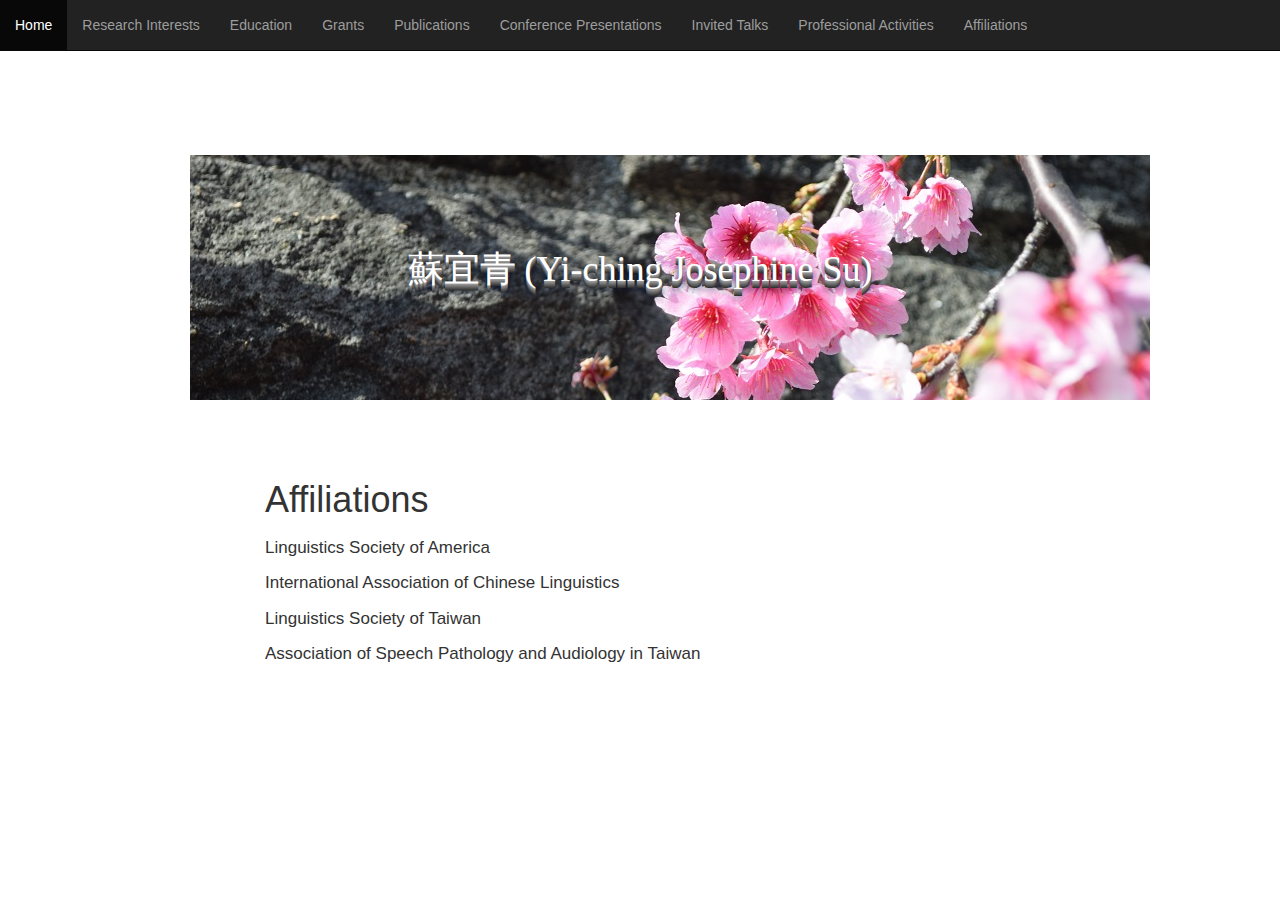
==== Affiliations.html @ 359c486a "Initial commit" ====
<!doctype html>
<html>
<head>
<meta http-equiv="content-type" content="text/html; charset=UTF-8">
<meta charset="utf-8">
<title>Affiliations|蘇宜青 (Yi-ching Josephine Su)</title>
<meta name="viewport" content="width=device-width, initial-scale=1, maximum-scale=1">
<link href="css/bootstrap.min.css" rel="stylesheet">
<!--[if lt IE 9]>
			<script src="//html5shim.googlecode.com/svn/trunk/html5.js"></script>
		<![endif]-->

<link href="css/styles.css" rel="stylesheet">
</head>
<style type="text/css">
.text {
	　width: 100%;
	margin-top: 15px;
	font-size: 17px;
	word-wrap: break-word;
	line-height: 150%;
	text-align: justify;
	text-justify: inter-ideograph;
}
</style>
<body>
<div class="navbar-wrapper">
  <div class="navbar navbar-inverse navbar-fixed-top">
    <div class="navbar-header"> <a class="navbar-toggle" data-toggle="collapse" data-target=".navbar-collapse"> <span class="icon-bar"></span> <span class="icon-bar"></span> <span class="icon-bar"></span> </a> </div>
    <div class="navbar-collapse collapse" >
      <ul class="nav navbar-nav">
           <li class="active"><a href="../ycsu/index.html">Home</a></li>
            <li><a href="../ycsu/Research_Interests.html">Research Interests</a></li>
            <li><a href="../ycsu/Education.html">Education</a></li>
            <li><a href="../ycsu/Grants.html">Grants</a></li>
            <li><a href="../ycsu/Publications.html">Publications</a></li>
            <li><a href="../ycsu/Conference_Presentations.html">Conference Presentations</a></li>
            <li><a href="../ycsu/Invited_Talks.html">Invited Talks</a></li>
            <li><a href="../ycsu/Professional_Activities.html">Professional Activities</a></li>
            <li><a href="../ycsu/Affiliations.html">Affiliations</a></li>
      </ul>
    </div>
  </div>
</div>
<!-- /container -->
</div>
<!-- /navbar wrapper --> 

<!-- Carousel
================================================== -->
<div id="Home">
  <div id="myCarousel" class="carousel slide"> 
    <!-- Indicators -->
    
    <div class="carousel-inner">
      <div class="item active">
        <div style =position:absolute;top:50px;left:0px;width:760px;> 
          <SCRIPT Language="JavaScript1.1">
var slidespeed=3000;
var slideimages=new Array("images/w1.jpg","images/w2.jpg", "images/w3.jpg");
var imageholder=new Array();
var ie55=window.createPopup;
for (i=0;i<slideimages.length;i++){ imageholder[i]=new Image();
imageholder[i].src=slideimages[i] } function gotoshow(){;
window.location=slidelinks[whichlink] };
</SCRIPT><img src="" name="slide"style="filter:progid:DXImageTransform.Microsoft.Pixelate(MaxSquare=15,Duration=1)" align="middle"><script language="JavaScript1.1">
var whichlink=0; 
var whichimage=0;
var pixeldelay=(ie55)? document.images.slide.filters[0].duration*1000 : 0 ;
function slideit(){ if (!document.images) return;
if (ie55) document.images.slide.filters[0].apply(); 
document.images.slide.src=imageholder[whichimage].src; 
if (ie55) document.images.slide.filters[0].play(); 
whichlink=whichimage; 
whichimage=(whichimage<slideimages.length-1)? whichimage+1 : 0; 
setTimeout("slideit()",slidespeed+pixeldelay) }; 
slideit(); </script></div>
        
        <!-- <img src="images/wallp1.jpg">!-->
        <div class="container">
          <div class="carousel-caption"> <br>
            <br>
            <br>
            <h1>蘇宜青 (Yi-ching Josephine Su)</h1>
          </div>
        </div>
      </div>
      <div class="item"> 
        
        <!-- <img src="images/wallp2.jpg">!-->
        
        <div class="container">
          <div class="carousel-caption">
            <h1>要常常喜樂，不住地禱告，凡事謝恩。(帖撒羅尼迦前書 5:16-18）</h1>
            <p>Be joyful always, pray continually, give thanks in all circumstances</p>
          </div>
        </div>
      </div>
      <div class="item"> 
        <!-- <img src="images/wallp3.jpg">!-->
        
        <div class="container">
          <div class="carousel-caption">
            <h1>我實在告訴你們：你們若不回轉，變成小孩子的樣式，斷不得進天國。(馬太福音 18：3)</h1>
            <p>I tell you the truth, unless you change and become like little children, you will never enter the kindom of heaven. (Matthew 18:3)</p>
          </div>
        </div>
      </div>
    </div>
    <!-- Controls --> 
    
  </div>
</div>
<!-- /.carousel --> 

<!-- Marketing messaging and featurettes
================================================== --> 
<!-- Wrap the rest of the page in another container to center all the content. -->

<div class="section"> <span id="Affiliations" class="anchor"></span>
  <div class="container">
    <div class="title">
      <h1>Affiliations</h1>
      <div class="text">
        <p>Linguistics Society of America</p>
        <p>International Association of Chinese Linguistics</p>
        <p>Linguistics Society of Taiwan</p>
        <p>Association of Speech Pathology and Audiology in Taiwan</p>
      </div>
    </div>
  </div>
</div>

<!-- FOOTER -->
<footer> </footer>
</div>
<!-- /.container --> 
<!-- script references --> 
<script src="//ajax.googleapis.com/ajax/libs/jquery/2.0.2/jquery.min.js"></script> 
<script src="js/bootstrap.min.js"></script> 
<script>
    $(document).on('click',function(){
    $('.collapse').collapse('hide');
    })
  </script>
</body>
</html>
---- css/styles.css ----
/* BOOTSTRAP 3.x GLOBAL STYLES
-------------------------------------------------- */
/*body {
	position: relative;
	padding-bottom: 40px;
	color: #333333;
	padding-top: 40px;
	margin: 0 px auto;
	
	
}

*/

/* CUSTOMIZE THE NAVBAR
-------------------------------------------------- */

/* Special class on .container surrounding .navbar, used for positioning it into place. */

.carousel-caption h1, .carousel-caption p {
	font-family: "Microsoft Yahei";
	text-shadow: 0px 1px 0px #999, 0px 2px 0px #888, 0px 3px 0px #777, 0px 4px 0px #666, 0px 5px 0px #555, 0px 6px 0px #444, 0px 7px 0px #333, 0px 8px 7px #001135;
	margin: 0 px auto;
	padding-top: 10px;
}



/* CUSTOMIZE THE CAROUSEL
-------------------------------------------------- */

/* Carousel base class */

.carousel {
  margin-bottom: 60px;
}
/* Since positioning the image, we need to help out the caption */
.carousel-caption {
  z-index: 1;
  height: 60%;
}

/* Declare heights because of positioning of img element */


.carousel .item{
	width:900px;
	height: 400px;
	background-color: #FFFFFF;
	margin:0px auto;
}

.carousel img {
  position: absolute;
  top: 105px ;
  left: 0;
  min-height: 400px;
}



/* MARKETING CONTENT
-------------------------------------------------- */

/* Pad the edges of the mobile views a bit */
.container{
	padding-left: 0 px;
	padding-right: 20px;
	min-height: 400px;
	
	
   
}
.section {
	position:relative;
	padding-left: 250px; 
	margin:0 auto;
	　text-align: justify;
	text-justify:inter-ideograph;

	
}
.image {
	padding-left: 15px;
    padding-right: 25px;
	
	float:left;	
	
}

.section:target {
    padding-top: 40px;
}
.anchor {
    display: block;
    position: absolute;
    width: 0;
    height: 0;
    z-index: -1;
    top: -40px;
    left: 0;
    visibility: hidden;
}






/* RESPONSIVE CSS
-------------------------------------------------- */

@media (min-width: 768px) {

  /* Remve the edge padding needed for mobile */
  .marketing {
    padding-left: 0;
    padding-right: 0;
  }

  /* Bump up size of carousel content */

  
  .carousel-caption p {
    margin-bottom: 20px;
    font-size: 21px;
    line-height: 1.4;
  }
  

}

/*@media (max-width: 767px){
  
  .carousel-caption h1 {
    font-size: 16px;
  }
  .carousel-caption p {
    font-size: 12px;
  }

*/

}
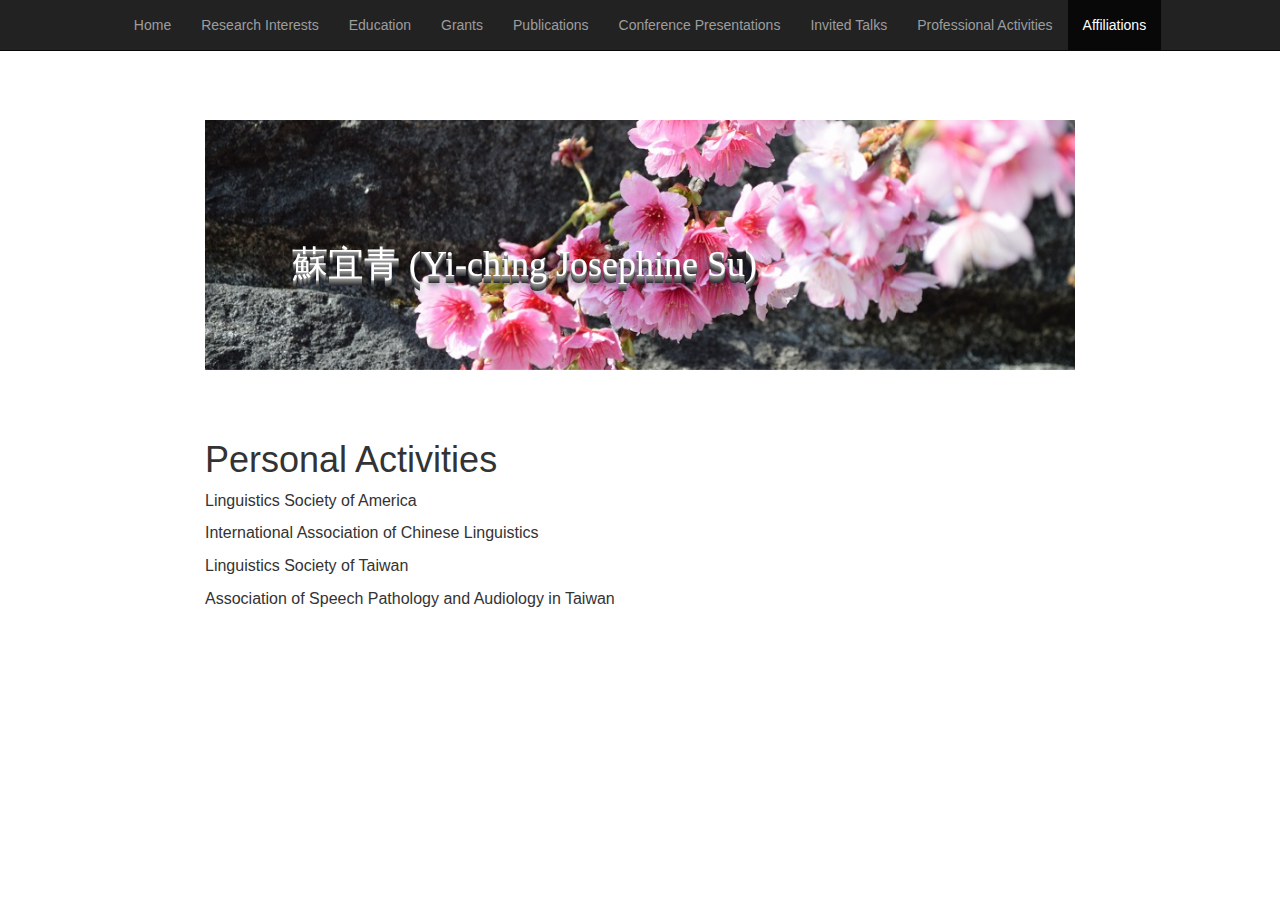
==== commit 3ed8f28f: "Change template" ====
--- a/Affiliations.html
+++ b/Affiliations.html
@@ -1,147 +1,104 @@
 <!doctype html>
 <html>
 <head>
-<meta http-equiv="content-type" content="text/html; charset=UTF-8">
-<meta charset="utf-8">
-<title>Affiliations|蘇宜青 (Yi-ching Josephine Su)</title>
-<meta name="viewport" content="width=device-width, initial-scale=1, maximum-scale=1">
-<link href="css/bootstrap.min.css" rel="stylesheet">
-<!--[if lt IE 9]>
-			<script src="//html5shim.googlecode.com/svn/trunk/html5.js"></script>
-		<![endif]-->
+  <meta charset="utf-8">
+  <meta name="viewport" content="width=device-width, initial-scale=1">
+  <link rel="stylesheet" href="https://maxcdn.bootstrapcdn.com/bootstrap/3.3.7/css/bootstrap.min.css">
+  <script src="https://ajax.googleapis.com/ajax/libs/jquery/3.3.1/jquery.min.js"></script>
+  <script src="https://maxcdn.bootstrapcdn.com/bootstrap/3.3.7/js/bootstrap.min.js"></script>
+  
+  <style type="text/css">
+    .navbar-nav {
+      float: none;
+      margin: 0 auto;
+      display: table;
+      table-layout: fixed;
+    }
 
-<link href="css/styles.css" rel="stylesheet">
+    .carousel img {
+      width: 100%;
+      max-height: 250px;
+      min-height: 200px;
+      object-fit: cover;
+    }
+
+    .carousel-content {
+      font-family: "Microsoft Yahei";
+      text-shadow: 0px 1px 0px #999, 0px 2px 0px #888, 0px 3px 0px #777, 0px 4px 0px #666, 0px 5px 0px #555, 0px 6px 0px #444, 0px 7px 0px #333, 0px 8px 7px #001135;
+
+      position: absolute;
+      bottom: 30%;
+      left: 10%;
+      z-index: 20;
+      color: white;
+    }
+
+    @media (min-width: 768px) {
+      .container{
+        max-width: 900px;
+      }
+    }
+  </style>
+
+  <title>Education|蘇宜青 (Yi-ching Josephine Su)</title>
 </head>
-<style type="text/css">
-.text {
-	　width: 100%;
-	margin-top: 15px;
-	font-size: 17px;
-	word-wrap: break-word;
-	line-height: 150%;
-	text-align: justify;
-	text-justify: inter-ideograph;
-}
-</style>
 <body>
-<div class="navbar-wrapper">
-  <div class="navbar navbar-inverse navbar-fixed-top">
-    <div class="navbar-header"> <a class="navbar-toggle" data-toggle="collapse" data-target=".navbar-collapse"> <span class="icon-bar"></span> <span class="icon-bar"></span> <span class="icon-bar"></span> </a> </div>
-    <div class="navbar-collapse collapse" >
+
+<nav class="navbar navbar-inverse navbar-fixed-top">
+  <div class="container-fluid">
+    <div class="navbar-header">
+      <button type="button" class="navbar-toggle" data-toggle="collapse" data-target="#myNavbar">
+        <span class="icon-bar"></span>
+        <span class="icon-bar"></span>
+        <span class="icon-bar"></span>                        
+      </button>
+    </div>
+
+    <div class="collapse navbar-collapse" id="myNavbar">
       <ul class="nav navbar-nav">
-           <li class="active"><a href="../ycsu/index.html">Home</a></li>
-            <li><a href="../ycsu/Research_Interests.html">Research Interests</a></li>
-            <li><a href="../ycsu/Education.html">Education</a></li>
-            <li><a href="../ycsu/Grants.html">Grants</a></li>
-            <li><a href="../ycsu/Publications.html">Publications</a></li>
-            <li><a href="../ycsu/Conference_Presentations.html">Conference Presentations</a></li>
-            <li><a href="../ycsu/Invited_Talks.html">Invited Talks</a></li>
-            <li><a href="../ycsu/Professional_Activities.html">Professional Activities</a></li>
-            <li><a href="../ycsu/Affiliations.html">Affiliations</a></li>
+        <li><a href="index.html">Home</a></li>
+        <li><a href="Research_Interests.html">Research Interests</a></li>
+        <li><a href="Education.html">Education</a></li>
+        <li><a href="Grants.html">Grants</a></li>
+        <li><a href="Publications.html">Publications</a></li>
+        <li><a href="Conference_Presentations.html">Conference Presentations</a></li>
+        <li><a href="Invited_Talks.html">Invited Talks</a></li>
+        <li><a href="Professional_Activities.html">Professional Activities</a></li>
+        <li class="active"><a href="Affiliations.html">Affiliations</a></li>
       </ul>
     </div>
   </div>
-</div>
-<!-- /container -->
-</div>
-<!-- /navbar wrapper --> 
+</nav>
 
-<!-- Carousel
-================================================== -->
-<div id="Home">
-  <div id="myCarousel" class="carousel slide"> 
-    <!-- Indicators -->
-    
+<!-- TODO: Crop images -->
+
+<div class="container" style="margin-top:120px">
+  <div class="carousel" data-ride="carousel" data-interval="3000">
     <div class="carousel-inner">
+      <div class="carousel-content">
+        <h1>蘇宜青 (Yi-ching Josephine Su)</h1>
+      </div>
       <div class="item active">
-        <div style =position:absolute;top:50px;left:0px;width:760px;> 
-          <SCRIPT Language="JavaScript1.1">
-var slidespeed=3000;
-var slideimages=new Array("images/w1.jpg","images/w2.jpg", "images/w3.jpg");
-var imageholder=new Array();
-var ie55=window.createPopup;
-for (i=0;i<slideimages.length;i++){ imageholder[i]=new Image();
-imageholder[i].src=slideimages[i] } function gotoshow(){;
-window.location=slidelinks[whichlink] };
-</SCRIPT><img src="" name="slide"style="filter:progid:DXImageTransform.Microsoft.Pixelate(MaxSquare=15,Duration=1)" align="middle"><script language="JavaScript1.1">
-var whichlink=0; 
-var whichimage=0;
-var pixeldelay=(ie55)? document.images.slide.filters[0].duration*1000 : 0 ;
-function slideit(){ if (!document.images) return;
-if (ie55) document.images.slide.filters[0].apply(); 
-document.images.slide.src=imageholder[whichimage].src; 
-if (ie55) document.images.slide.filters[0].play(); 
-whichlink=whichimage; 
-whichimage=(whichimage<slideimages.length-1)? whichimage+1 : 0; 
-setTimeout("slideit()",slidespeed+pixeldelay) }; 
-slideit(); </script></div>
-        
-        <!-- <img src="images/wallp1.jpg">!-->
-        <div class="container">
-          <div class="carousel-caption"> <br>
-            <br>
-            <br>
-            <h1>蘇宜青 (Yi-ching Josephine Su)</h1>
-          </div>
-        </div>
+        <img src="images/w1.jpg">
       </div>
-      <div class="item"> 
-        
-        <!-- <img src="images/wallp2.jpg">!-->
-        
-        <div class="container">
-          <div class="carousel-caption">
-            <h1>要常常喜樂，不住地禱告，凡事謝恩。(帖撒羅尼迦前書 5:16-18）</h1>
-            <p>Be joyful always, pray continually, give thanks in all circumstances</p>
-          </div>
-        </div>
+      <div class="item">
+        <img src="images/w2.jpg">
       </div>
-      <div class="item"> 
-        <!-- <img src="images/wallp3.jpg">!-->
-        
-        <div class="container">
-          <div class="carousel-caption">
-            <h1>我實在告訴你們：你們若不回轉，變成小孩子的樣式，斷不得進天國。(馬太福音 18：3)</h1>
-            <p>I tell you the truth, unless you change and become like little children, you will never enter the kindom of heaven. (Matthew 18:3)</p>
-          </div>
-        </div>
-      </div>
-    </div>
-    <!-- Controls --> 
-    
-  </div>
-</div>
-<!-- /.carousel --> 
-
-<!-- Marketing messaging and featurettes
-================================================== --> 
-<!-- Wrap the rest of the page in another container to center all the content. -->
-
-<div class="section"> <span id="Affiliations" class="anchor"></span>
-  <div class="container">
-    <div class="title">
-      <h1>Affiliations</h1>
-      <div class="text">
-        <p>Linguistics Society of America</p>
-        <p>International Association of Chinese Linguistics</p>
-        <p>Linguistics Society of Taiwan</p>
-        <p>Association of Speech Pathology and Audiology in Taiwan</p>
+      <div class="item">
+        <img src="images/w3.jpg">
       </div>
     </div>
   </div>
 </div>
 
-<!-- FOOTER -->
-<footer> </footer>
+<div class="container" style="font-size:16px; margin-top:50px">
+  <h1>Personal Activities</h1>
+
+  <p>Linguistics Society of America</p>
+  <p>International Association of Chinese Linguistics</p>
+  <p>Linguistics Society of Taiwan</p>
+  <p>Association of Speech Pathology and Audiology in Taiwan</p>
 </div>
-<!-- /.container --> 
-<!-- script references --> 
-<script src="//ajax.googleapis.com/ajax/libs/jquery/2.0.2/jquery.min.js"></script> 
-<script src="js/bootstrap.min.js"></script> 
-<script>
-    $(document).on('click',function(){
-    $('.collapse').collapse('hide');
-    })
-  </script>
+
 </body>
-</html>
+</html>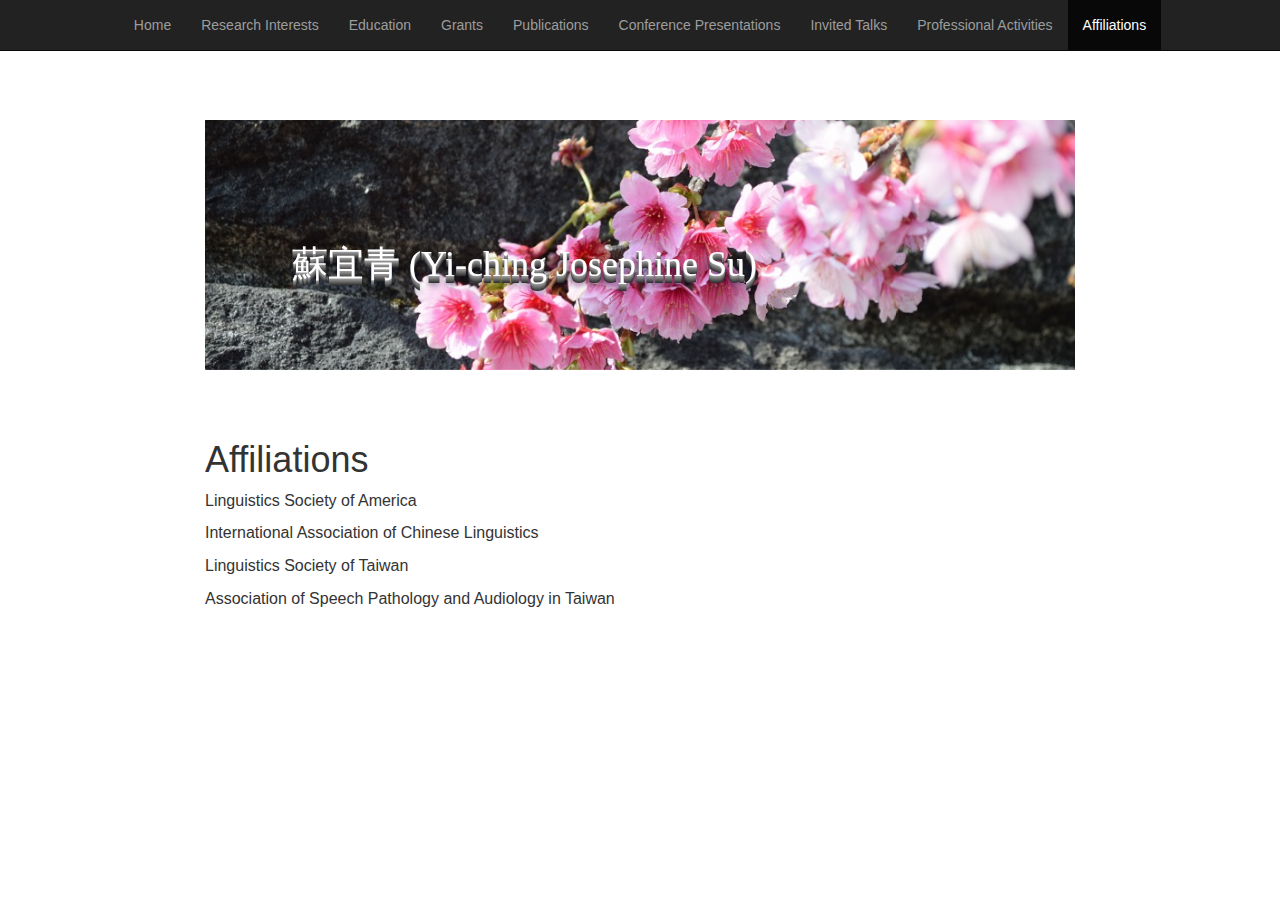
==== commit a29b5794: "Fix typos" ====
--- a/Affiliations.html
+++ b/Affiliations.html
@@ -92,7 +92,7 @@
 </div>
 
 <div class="container" style="font-size:16px; margin-top:50px">
-  <h1>Personal Activities</h1>
+  <h1>Affiliations</h1>
 
   <p>Linguistics Society of America</p>
   <p>International Association of Chinese Linguistics</p>
@@ -101,4 +101,4 @@
 </div>
 
 </body>
-</html>+</html>
